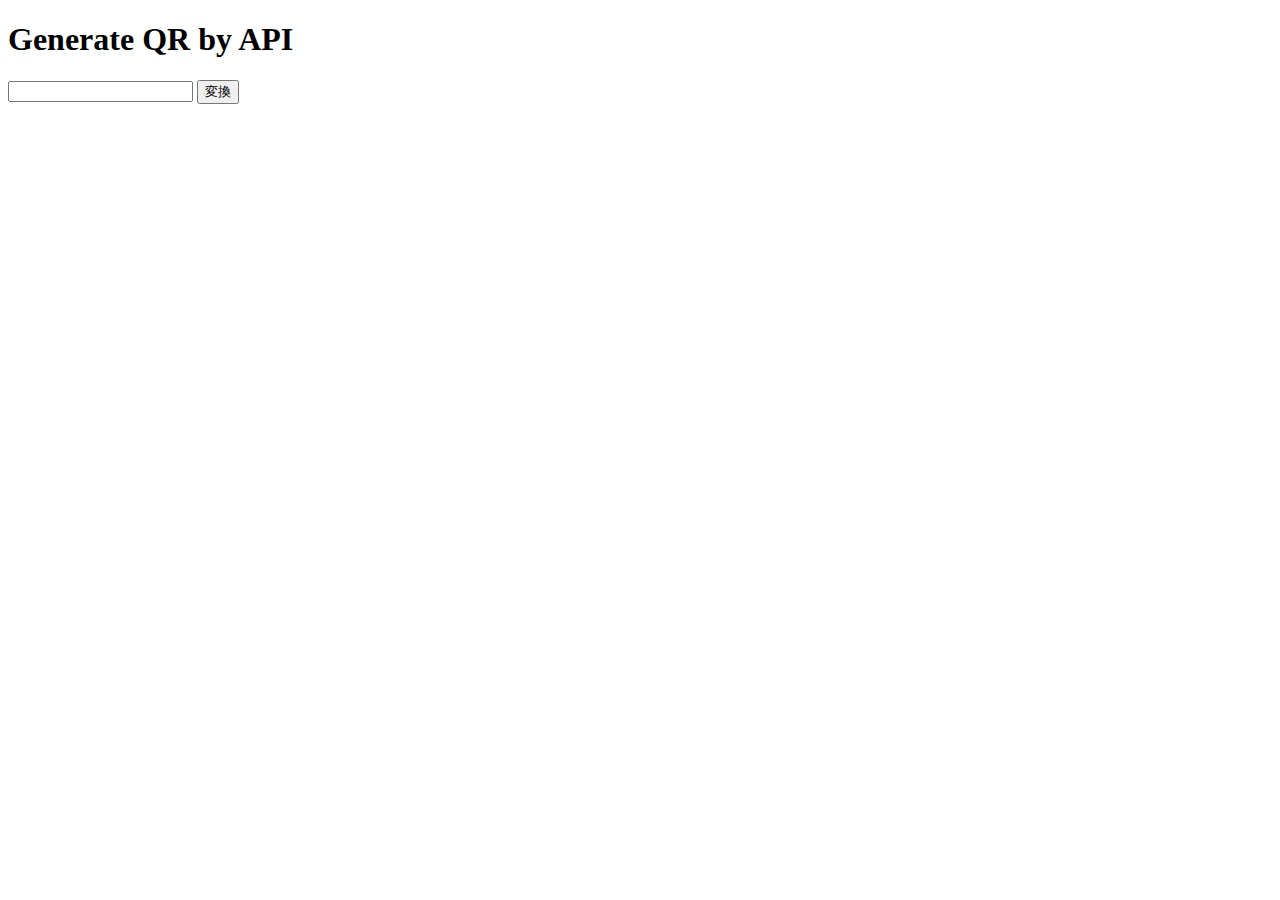
==== index.html @ 79b23ba4 "02 画面を作りこんでいこう added" ====
<!DOCTYPE html>
<html lang="ja">
<head>
  <meta charset="utf-8">
  <title>Generate QR by API</title>
</head>
<body>
  <h1>Generate QR by API</h1>

  <p>
    <input type="text" id="msg">
    <input type="button" value="変換">
  </p>
  <div id="barCode"></div>

  <script src="https://code.jquery.com/jquery-3.3.1.min.js"></script>
  <script>
  </script>
</body>
</html>
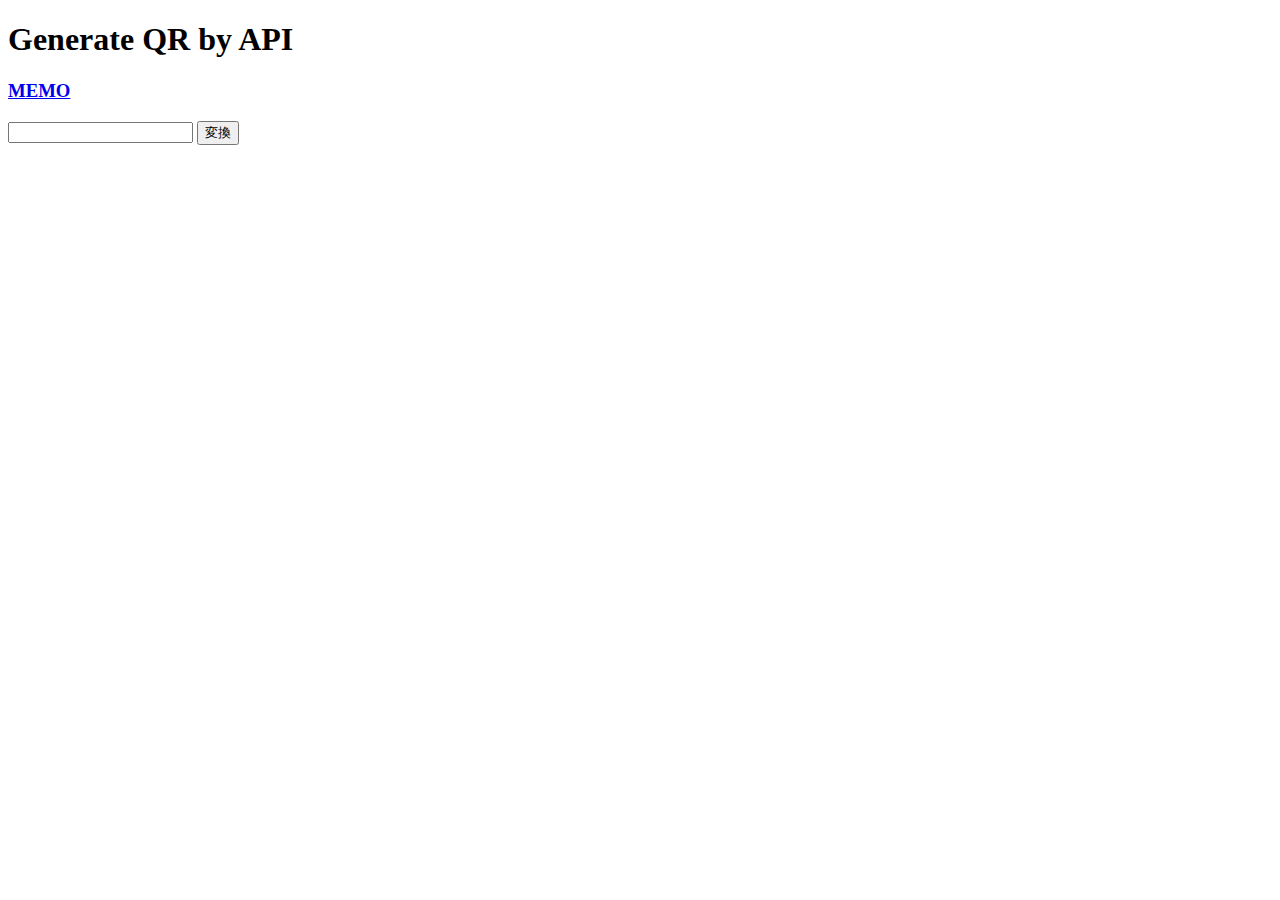
==== commit 9321c440: "documents for API in README added" ====
--- a/index.html
+++ b/index.html
@@ -6,15 +6,28 @@
 </head>
 <body>
   <h1>Generate QR by API</h1>
+  <h3><a href="README.md" target='_blank'>MEMO</a></h3>
 
   <p>
     <input type="text" id="msg">
-    <input type="button" value="変換">
+    <input type="button" id="button" value="変換">
   </p>
   <div id="barCode"></div>
 
   <script src="https://code.jquery.com/jquery-3.3.1.min.js"></script>
   <script>
+     // https://api.qrserver.com/v1/create-qr-code/?size=150x150&data=Example
+	 var url =  'https://api.qrserver.com/v1/create-qr-code/?';
+	 var charset = 'charset-source=UTF-8';
+	 var size = '&size=150x150';
+     $(function(){
+       $('#button').click(function(){
+         let msg = encodeURIComponent($('#msg').val());
+         console.log(msg);
+         var img = $('<img>').attr('src', url + charset + size + '&data='+msg);
+         $('#barCode').html(img);
+       });
+     });
   </script>
 </body>
 </html>
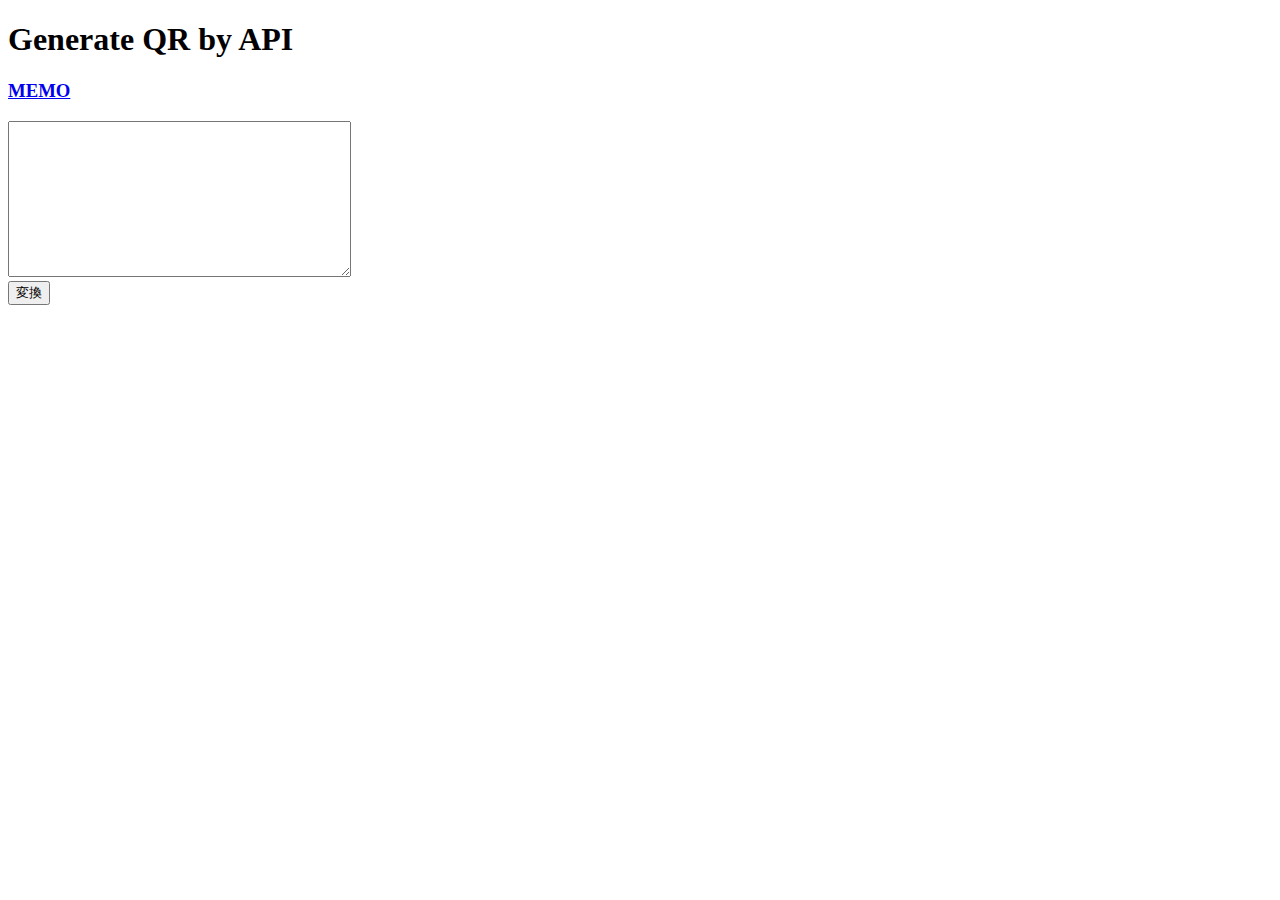
==== commit 6c3d15cd: "convert src from using jQuery to EventListner" ====
--- a/index.html
+++ b/index.html
@@ -8,26 +8,16 @@
   <h1>Generate QR by API</h1>
   <h3><a href="README.md" target='_blank'>MEMO</a></h3>
 
-  <p>
-    <input type="text" id="msg">
-    <input type="button" id="button" value="変換">
-  </p>
+  <div>
+	<form name="F1" action="#">
+    <textarea id="qrdata" rows="10" cols="40" name="qrdata"></textarea>
+	</form>
+  </div>
+  <div>
+    <input type="button" id="convert" value="変換">
+  </div>
   <div id="barCode"></div>
 
-  <script src="https://code.jquery.com/jquery-3.3.1.min.js"></script>
-  <script>
-     // https://api.qrserver.com/v1/create-qr-code/?size=150x150&data=Example
-	 var url =  'https://api.qrserver.com/v1/create-qr-code/?';
-	 var charset = 'charset-source=UTF-8';
-	 var size = '&size=150x150';
-     $(function(){
-       $('#button').click(function(){
-         let msg = encodeURIComponent($('#msg').val());
-         console.log(msg);
-         var img = $('<img>').attr('src', url + charset + size + '&data='+msg);
-         $('#barCode').html(img);
-       });
-     });
-  </script>
+  <script src="script/gen_qrcode.js"></script>
 </body>
 </html>
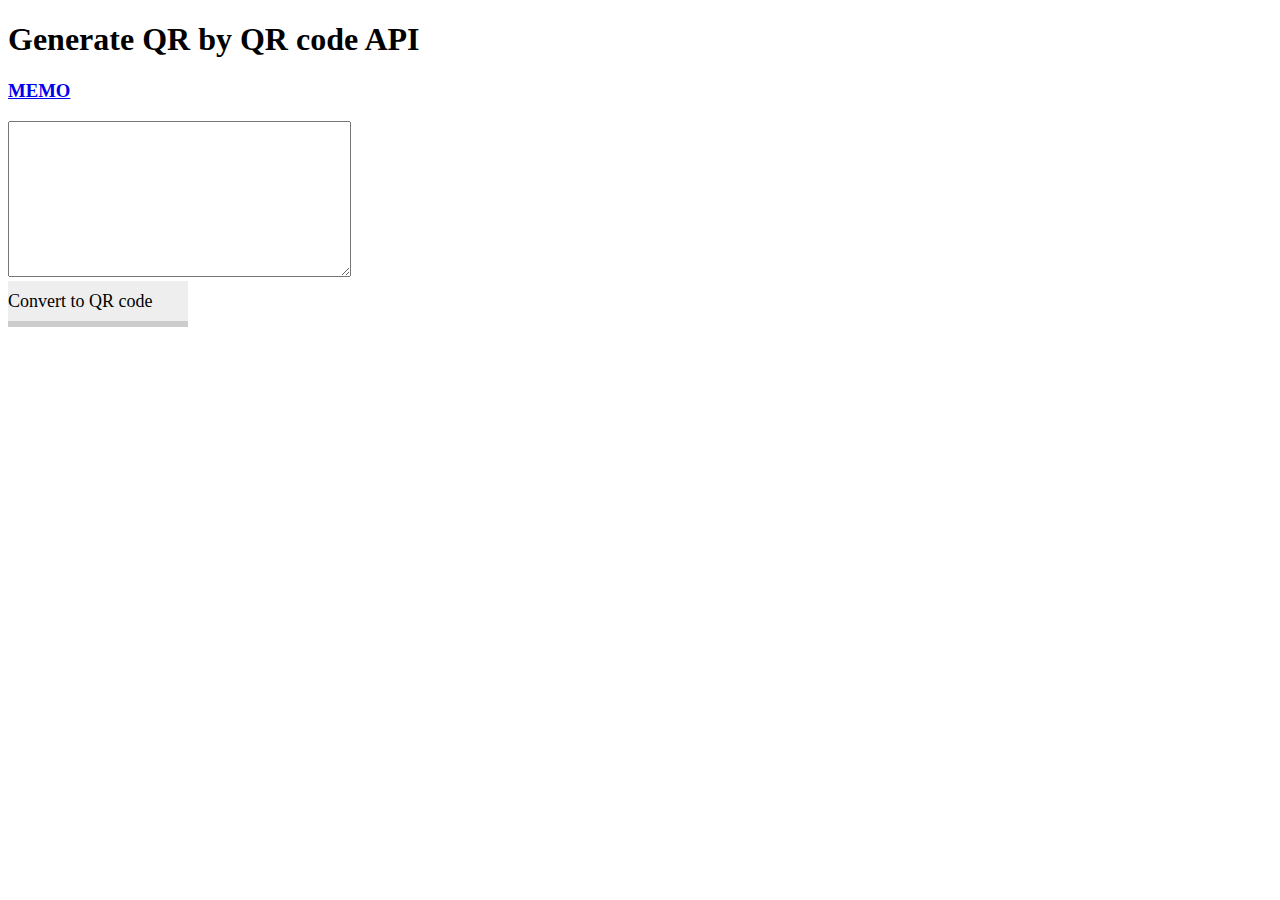
==== commit 0d3af42e: "change style of button" ====
--- a/index.html
+++ b/index.html
@@ -3,19 +3,18 @@
 <head>
   <meta charset="utf-8">
   <title>Generate QR by API</title>
+  <link rel="stylesheet" type="text/css" href="./css/styles.css">
 </head>
 <body>
-  <h1>Generate QR by API</h1>
+  <h1>Generate QR by QR code API</h1>
   <h3><a href="README.md" target='_blank'>MEMO</a></h3>
 
   <div>
-	<form name="F1" action="#">
-    <textarea id="qrdata" rows="10" cols="40" name="qrdata"></textarea>
-	</form>
+    <form name="F1" action="#">
+      <textarea id="qrdata" rows="10" cols="40" name="qrdata"></textarea>
+    </form>
   </div>
-  <div>
-    <input type="button" id="convert" value="変換">
-  </div>
+  <div id="conv_btn">Convert to QR code</div>
   <div id="barCode"></div>
 
   <script src="script/gen_qrcode.js"></script>
--- a/css/styles.css
+++ b/css/styles.css
@@ -0,0 +1,18 @@
+#conv_btn {
+  cursor: pointer;
+  font-size: 18px;
+  background: #eee;
+  width: 180px;
+  height: 40px;
+  line-height: 40px;
+  box-shadow: 0 6px 0 #ccc ;
+  margin-bottom: 30px;
+}
+
+#conv_btn:hover {
+  opacity: 0.3;
+}
+#conv_btn.pushed {
+  margin-top: 3px;
+  box-shadow: 0 3px 0 #ccc;
+}
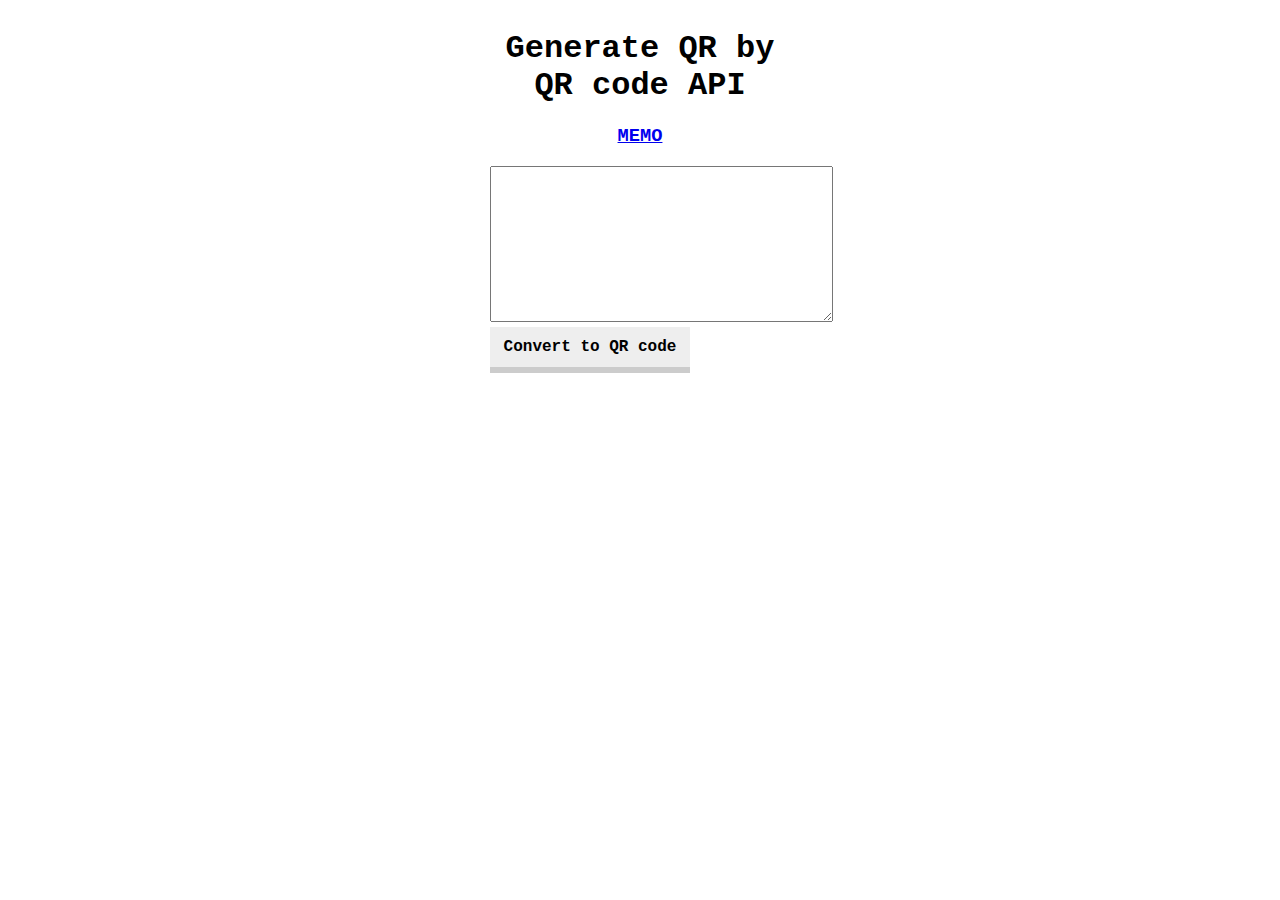
==== commit 46b27a2c: "check blank added" ====
--- a/index.html
+++ b/index.html
@@ -6,17 +6,18 @@
   <link rel="stylesheet" type="text/css" href="./css/styles.css">
 </head>
 <body>
-  <h1>Generate QR by QR code API</h1>
-  <h3><a href="README.md" target='_blank'>MEMO</a></h3>
-
-  <div>
-    <form name="F1" action="#">
-      <textarea id="qrdata" rows="10" cols="40" name="qrdata"></textarea>
-    </form>
+  <div class="container">
+    <h1>Generate QR by QR code API</h1>
+    <h3><a href="README.md" target='_blank'>MEMO</a></h3>
+    <div id="textarea">
+      <form name="F1" action="#">
+        <textarea id="qrdata" rows="10" cols="40" name="qrdata"></textarea>
+      </form>
+    </div>
+    <div id="conv_btn">Convert to QR code</div>
+    <div id="msg"></div>
+    <div id="barCode"></div>
   </div>
-  <div id="conv_btn">Convert to QR code</div>
-  <div id="barCode"></div>
-
   <script src="script/gen_qrcode.js"></script>
 </body>
 </html>
--- a/css/styles.css
+++ b/css/styles.css
@@ -1,15 +1,23 @@
+.container {
+  font-family: 'Courier New', sans-serif;
+  width: 300px;
+  margin: 30px auto 0;
+  text-align: center;
+  font-weight: bold;
+}
+
 #conv_btn {
   cursor: pointer;
-  font-size: 18px;
+  font-size: 12pt;
   background: #eee;
-  width: 180px;
+  width: 200px;
   height: 40px;
   line-height: 40px;
   box-shadow: 0 6px 0 #ccc ;
   margin-bottom: 30px;
 }
 
-#conv_btn:hover {
+conv_btn:hover {
   opacity: 0.3;
 }
 #conv_btn.pushed {
